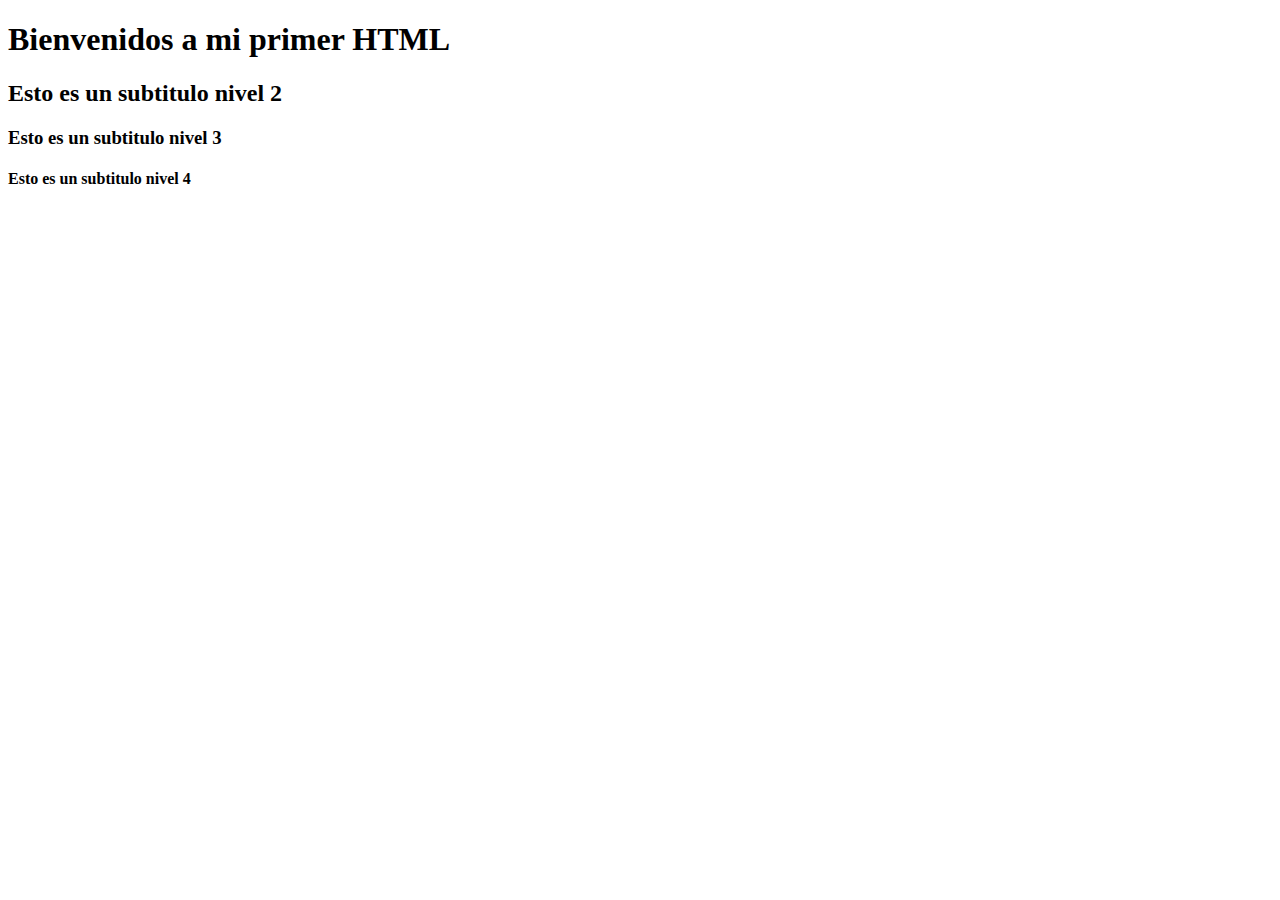
==== 6-navegador-html-css/index.html @ bd6dae8b "Creo un index HTML puro con 3 tipos de h" ====
<!DOCTYPE html>
<html lang="es">
<head>
    <meta charset="UTF-8">
    <meta http-equiv="X-UA-Compatible" content="IE=edge">
    <meta name="viewport" content="width=device-width, initial-scale=1.0">
    <title>Mi primer HTML</title>
</head>
<body>
    <h1>Bienvenidos a mi primer HTML</h1>
    <h2>Esto es un subtitulo nivel 2</h2>
    <h3>Esto es un subtitulo nivel 3</h3>
    <h4>Esto es un subtitulo nivel 4</h4>
</body>
</html>
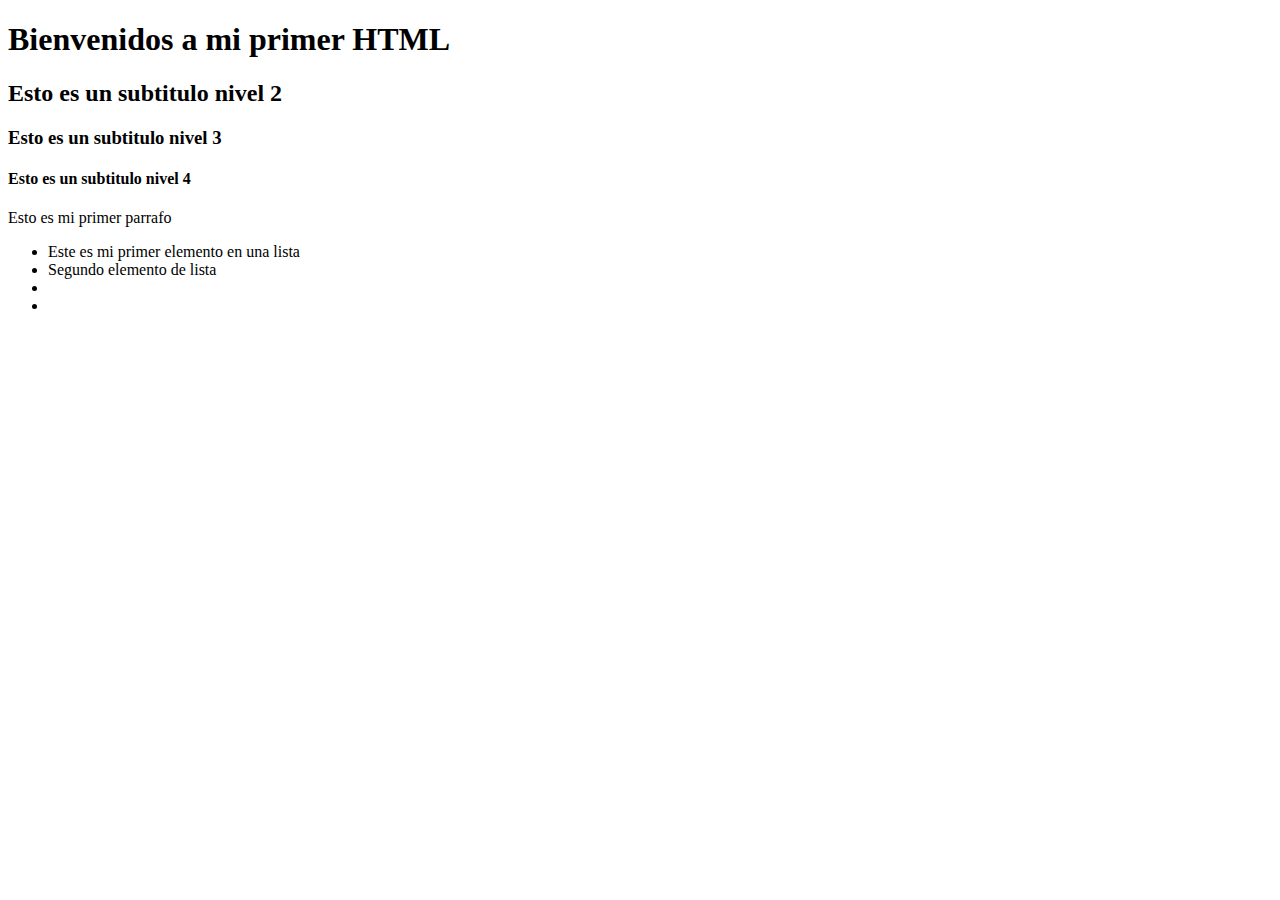
==== commit 52d1b3e3: "Añado una lista con 4 elementos" ====
--- a/6-navegador-html-css/index.html
+++ b/6-navegador-html-css/index.html
@@ -11,5 +11,12 @@
     <h2>Esto es un subtitulo nivel 2</h2>
     <h3>Esto es un subtitulo nivel 3</h3>
     <h4>Esto es un subtitulo nivel 4</h4>
+    <p>Esto es mi primer parrafo</p>
+    <ul>
+        <li>Este es mi primer elemento en una lista</li>
+        <li>Segundo elemento de lista</li>
+        <li></li>
+        <li></li>
+    </ul>    
 </body>
 </html>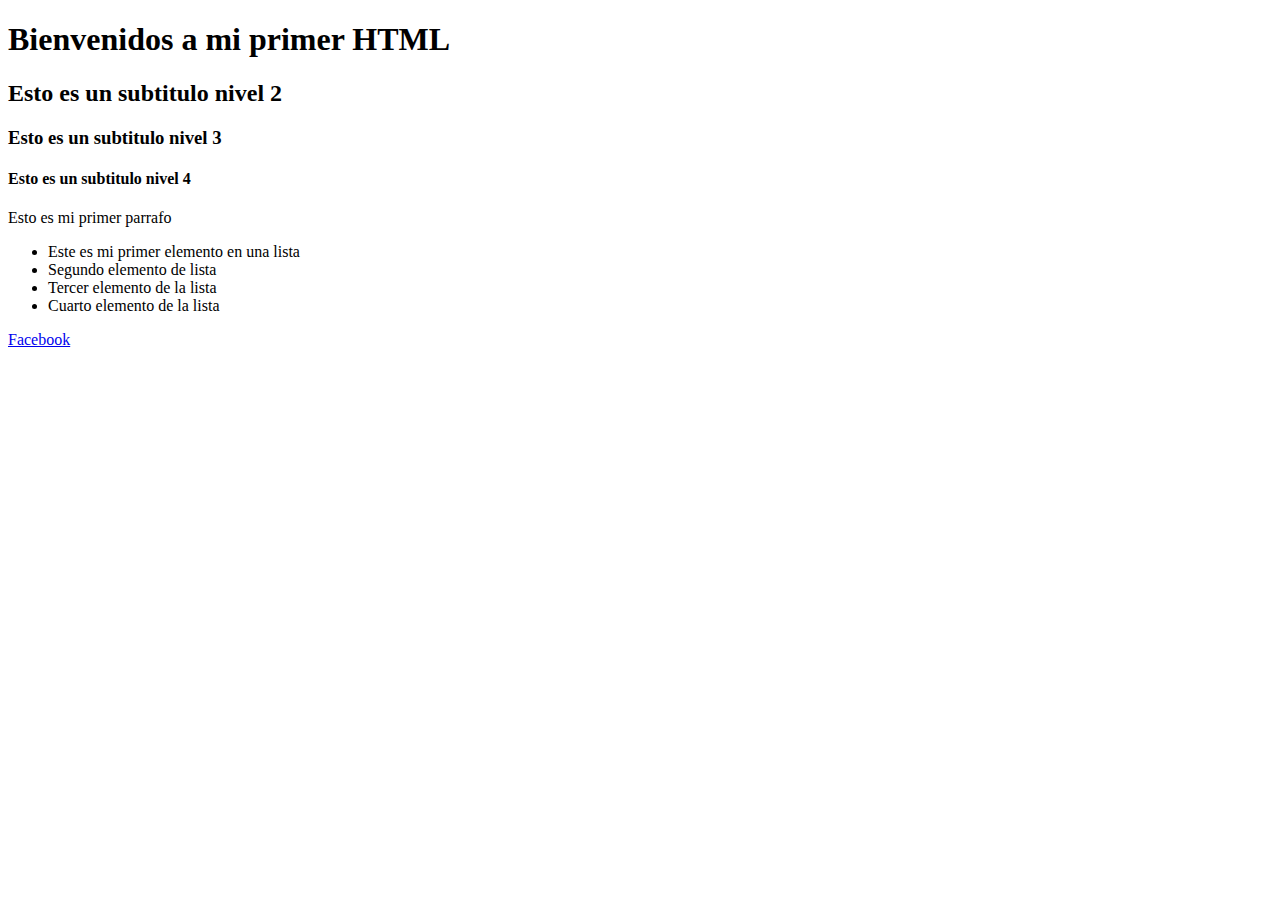
==== commit c473913e: "Añado un hipervinculo" ====
--- a/6-navegador-html-css/index.html
+++ b/6-navegador-html-css/index.html
@@ -15,8 +15,10 @@
     <ul>
         <li>Este es mi primer elemento en una lista</li>
         <li>Segundo elemento de lista</li>
-        <li></li>
-        <li></li>
-    </ul>    
+        <li>Tercer elemento de la lista</li>
+        <li>Cuarto elemento de la lista</li>
+    </ul> 
+    
+    <a href="http://fb.com">Facebook</a>
 </body>
 </html>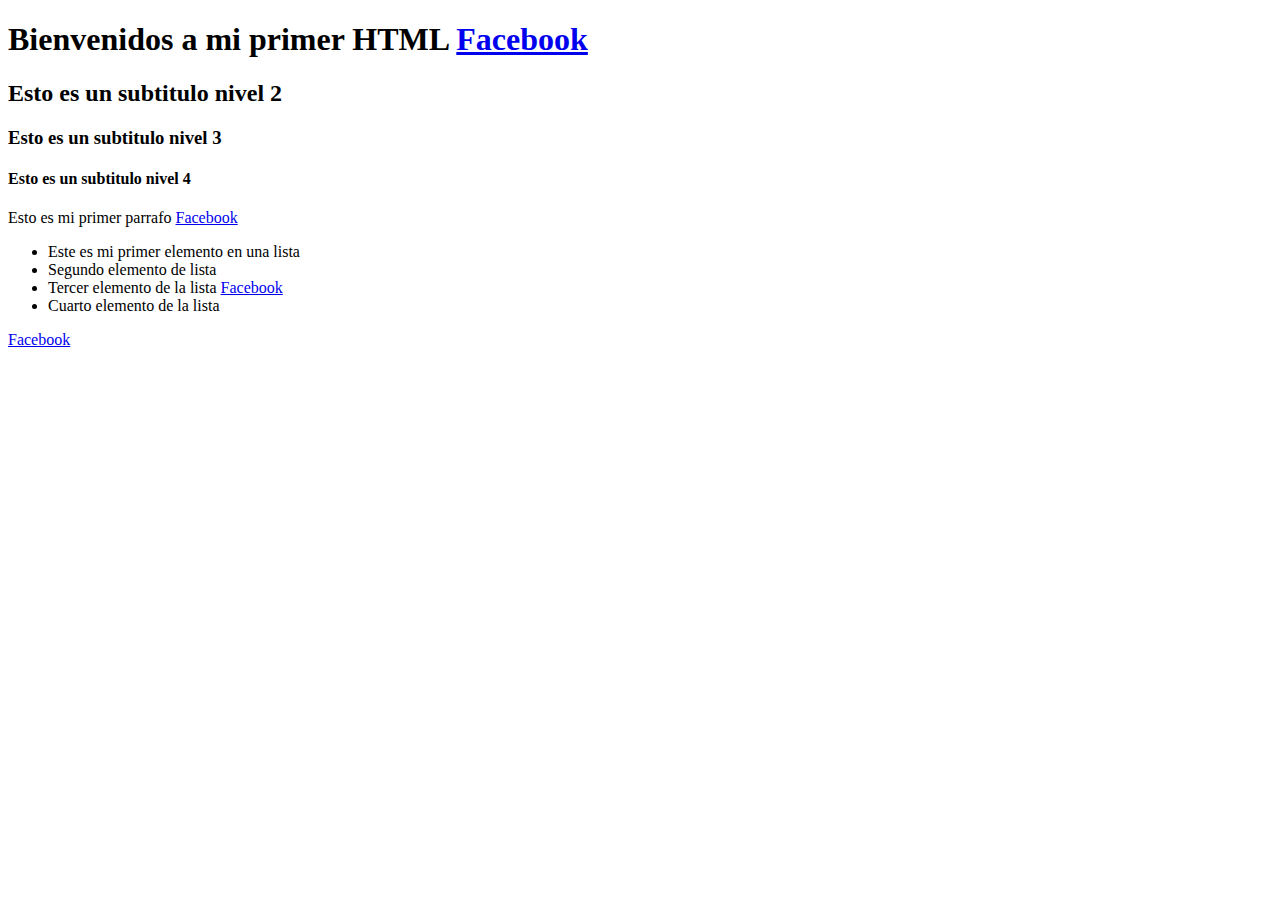
==== commit a3631796: "elementos de estructura" ====
--- a/6-navegador-html-css/index.html
+++ b/6-navegador-html-css/index.html
@@ -7,15 +7,15 @@
     <title>Mi primer HTML</title>
 </head>
 <body>
-    <h1>Bienvenidos a mi primer HTML</h1>
+    <h1>Bienvenidos a mi primer HTML <a href="http://fb.com">Facebook</a></h1>
     <h2>Esto es un subtitulo nivel 2</h2>
     <h3>Esto es un subtitulo nivel 3</h3>
     <h4>Esto es un subtitulo nivel 4</h4>
-    <p>Esto es mi primer parrafo</p>
+    <p>Esto es mi primer parrafo <a href="http://fb.com">Facebook</a></p>
     <ul>
         <li>Este es mi primer elemento en una lista</li>
         <li>Segundo elemento de lista</li>
-        <li>Tercer elemento de la lista</li>
+        <li>Tercer elemento de la lista <a href="http://fb.com">Facebook</a></li>
         <li>Cuarto elemento de la lista</li>
     </ul> 
     
